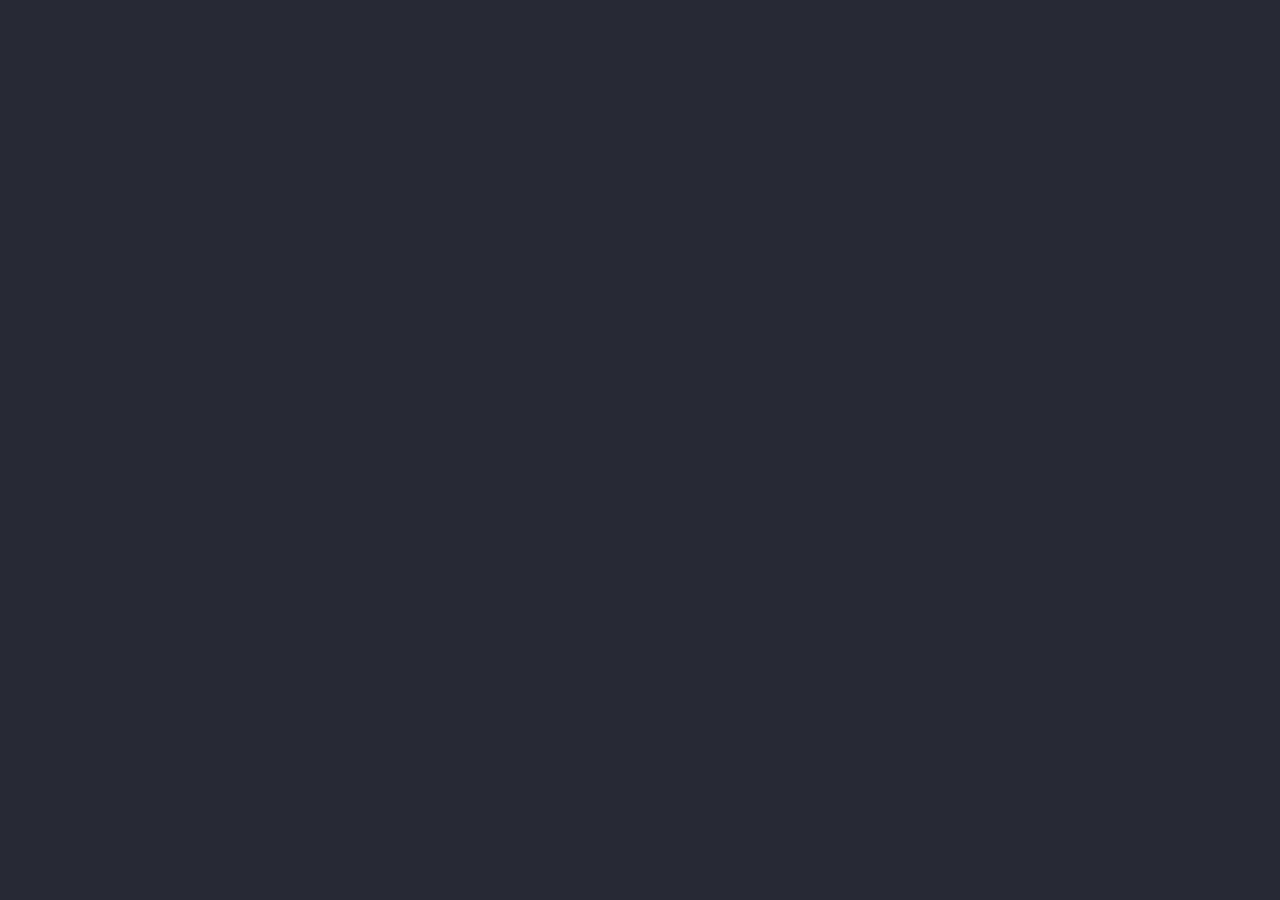
==== frontend/home.html @ 3b635fa1 "adding more files" ====
<!DOCTYPE html>
<html>
  <head>
    <link rel="stylesheet" href="./home.css">
    <title title="A website to link ani-cli and web technologies">Home | Ani-Util</title>
  </head>
  <body>
  </body>
</html>
---- frontend/home.css ----
:root{
  --carbon-black: #202022ff;
  --wine-plum: #73313dff;
  --bright-snow: #f8f6f7ff;
  --pearl-beige: #e2d3b4ff;
  --shadow-grey: #272935ff;
  --eye-grey: #3f3f3fff;
  --green : #99cf5bff;
}


body{
  height : 100vh;
  width : 100vw;
  margin : 0;
  display : flex;
  background : var(--shadow-grey);
  flex-direction : column;
  justify-content : center;
  align-items : center;
}
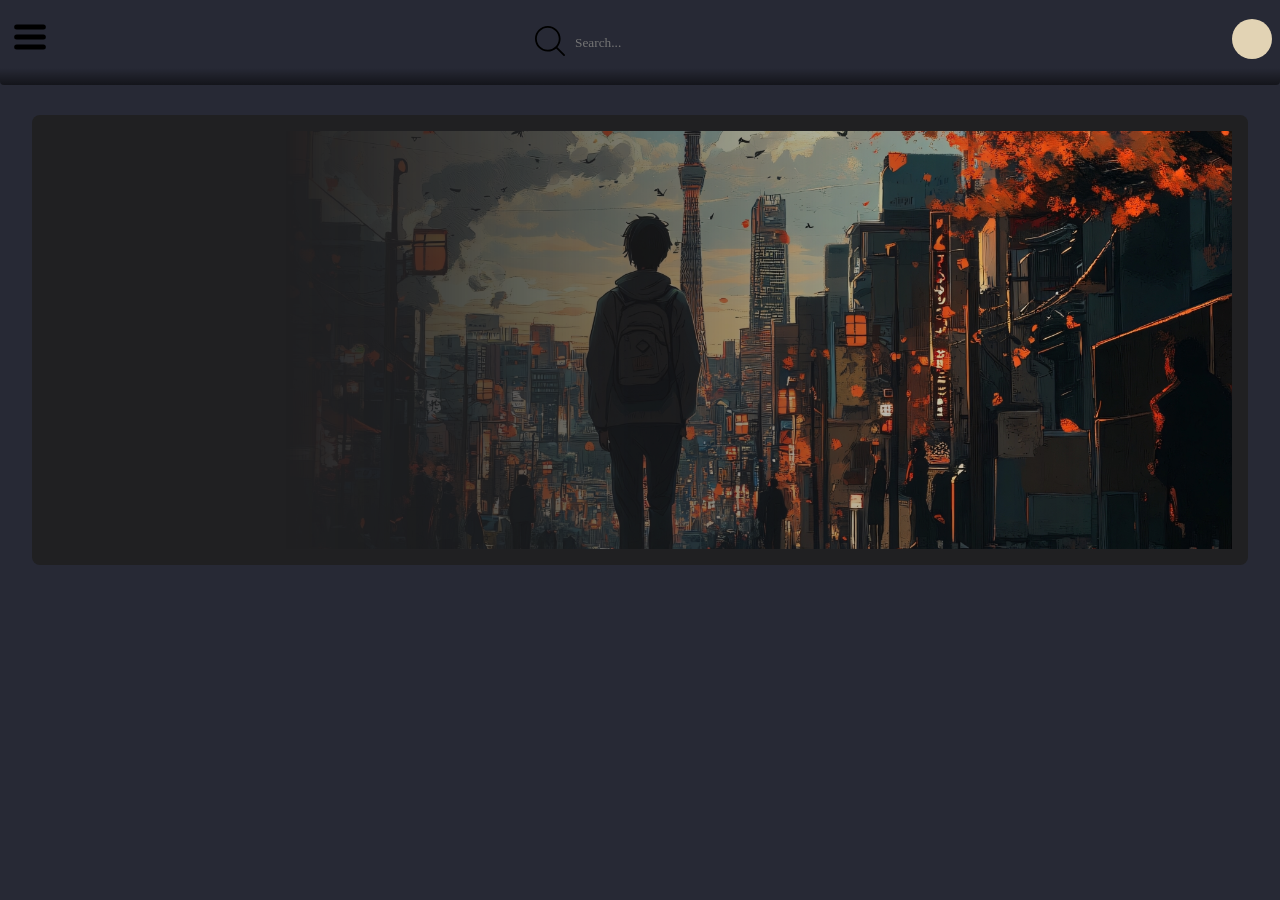
==== commit a756cae9: "added home stuff" ====
--- a/frontend/home.html
+++ b/frontend/home.html
@@ -5,5 +5,39 @@
     <title title="A website to link ani-cli and web technologies">Home | Ani-Util</title>
   </head>
   <body>
+    <nav>
+      <button id="ham_menu_button">
+        <svg id="ham_menu_icon_svg" width="40px" height="40px" viewBox="0 0 24 24" fill="none">
+          <path d="M4 18L20 18 M4 12L20 12 M4 6L20 6" stroke="currentColor" stroke-width="3" stroke-linecap="round"/>
+        </svg>
+      </button>
+      <div id="search_collection_wrapper">
+        <form id="search_collection">
+          <button>
+            <svg id="search_icon_svg" height="30px" width="30px" viewBox="0 0 451 451">
+              <path d="M447.05,428l-109.6-109.6c29.4-33.8,47.2-77.9,47.2-126.1C384.65,86.2,298.35,0,192.35,0C86.25,0,0.05,86.3,0.05,192.3 s86.3,192.3,192.3,192.3c48.2,0,92.3-17.8,126.1-47.2L428.05,447c2.6,2.6,6.1,4,9.5,4s6.9-1.3,9.5-4 C452.25,441.8,452.25,433.2,447.05,428z M26.95,192.3c0-91.2,74.2-165.3,165.3-165.3c91.2,0,165.3,74.2,165.3,165.3 s-74.1,165.4-165.3,165.4C101.15,357.7,26.95,283.5,26.95,192.3z" fill="currentColor"/>
+            </svg>
+          </button>
+          <input id="ani_search_input" placeholder ="Search...">
+        </form>
+      </div>
+      <div id="profile_wrapper"></div> <!--- need a pop up for this to appear with a few buttons -->
+    </nav>
+    <div id="banner_wrapper">
+      <img src="./assets/img1.jpg">
+    </div>
+    <div id="main_content_wrapper">
+      <div id="sidebar_wrapper" class="sidebar_hidden">
+        <aside id="sidebar">
+          <ul>
+            <a href="./home.html"><h4>Home</h4></a>
+            <a href="./home.html"><h4>Recent</h4></a>
+          </ul>
+        </aside>
+      </div>
+      <div id="anime_grid">
+      </div>
+    </div>
+    <script src="./home.js"> </script>
   </body>
 </html>
--- a/frontend/home.css
+++ b/frontend/home.css
@@ -7,8 +7,22 @@
   --eye-grey: #3f3f3fff;
   --green : #99cf5bff;
 }
-
-
+*,*::before,*::after{
+  box-sizing : border-box;
+}
+nav{
+  margin : 0px;
+  justify-content : space-between; 
+  align-items : center;
+  display : flex;
+  flex-direction : row;
+  overflow : hidden;
+  width : 100vw;
+  padding : 8px;
+  padding-bottom : 16px;
+  border-radius : 4px;
+  background : linear-gradient(to bottom , rgba(0, 0, 0, 0) 80% , rgba(0 , 0 , 0 , 0.5));
+}
 body{
   height : 100vh;
   width : 100vw;
@@ -16,6 +30,88 @@
   display : flex;
   background : var(--shadow-grey);
   flex-direction : column;
-  justify-content : center;
+  justify-content : flex-start;
   align-items : center;
 }
+button{
+  outline : none;
+  border : none;
+  padding : 2px;
+  background : var(--shadow-grey);
+}
+input{
+  outline : transparent;
+  border : none;
+  padding : 8px;
+  background : var(--shadow-grey);
+}
+ul{
+  padding : 0px;
+}
+form:hover , form:focus{
+  box-shadow : 0px 0px 20px 3px var(--wine-plum);
+}
+#banner_wrapper{
+  margin-top : 30px;
+  border-radius : 8px;
+  width : 95vw;
+  height : 50vh;
+  background : var(--carbon-black);
+  overflow : hidden;
+  padding : 16px;
+}
+#banner_wrapper img{
+  width : 100%;
+  height : 100%;
+  object-fit : cover;
+  -webkit-mask-image : linear-gradient(to left , rgba(0 , 0 , 0 , 1) 10% , rgba(0 , 0 , 0 , 0 ) 80%);
+  mask-image : linear-gradient(to left, rgba(0, 0, 0, 1) 10%, rgba(0, 0, 0, 0) 80%);
+}
+#banner_wrapper:hover{
+  box-shadow : 0px 0px 10px 1px var(--wine-plum);
+}
+#main_content_wrapper{
+  display : flex;
+  flex-direction : row;
+  margin-top : 20px;
+  width : 100vw;
+}
+#sidebar_wrapper{
+  max-width : 200px;
+}
+.sidebar_hidden{
+  width : 0px;
+  overflow : hidden;
+}
+#anime_grid{
+  flex-grow : 1;
+  padding : 8px;
+}
+#search_collection{
+  display : flex;
+  flex-direction : row;
+  margin-top : 8px;
+  padding : 8px;
+  border-radius : 8px;
+}
+#search_collection:hover , #search_collection:focus-within{
+  box-shadow : 0px 0px 4px 1px var(--wine-plum);
+}
+#search_collection input{
+  padding-left : 8px;
+  color : var(--pearl-beige);
+  font-family : "Georgia";
+  transition : background 0.2s ease-in-out;
+}
+#search_collection:focus-within #search_icon_svg , #search_collection:hover #search_icon_svg{
+  color : var(--pearl-beige);
+}
+#ham_menu_button:hover , #ham_menu_button:focus{
+  color : var(--pearl-beige);
+}
+#profile_wrapper{
+  background : var(--pearl-beige);
+  width : 40px;
+  height : 40px;
+  border-radius : 50%;
+}
